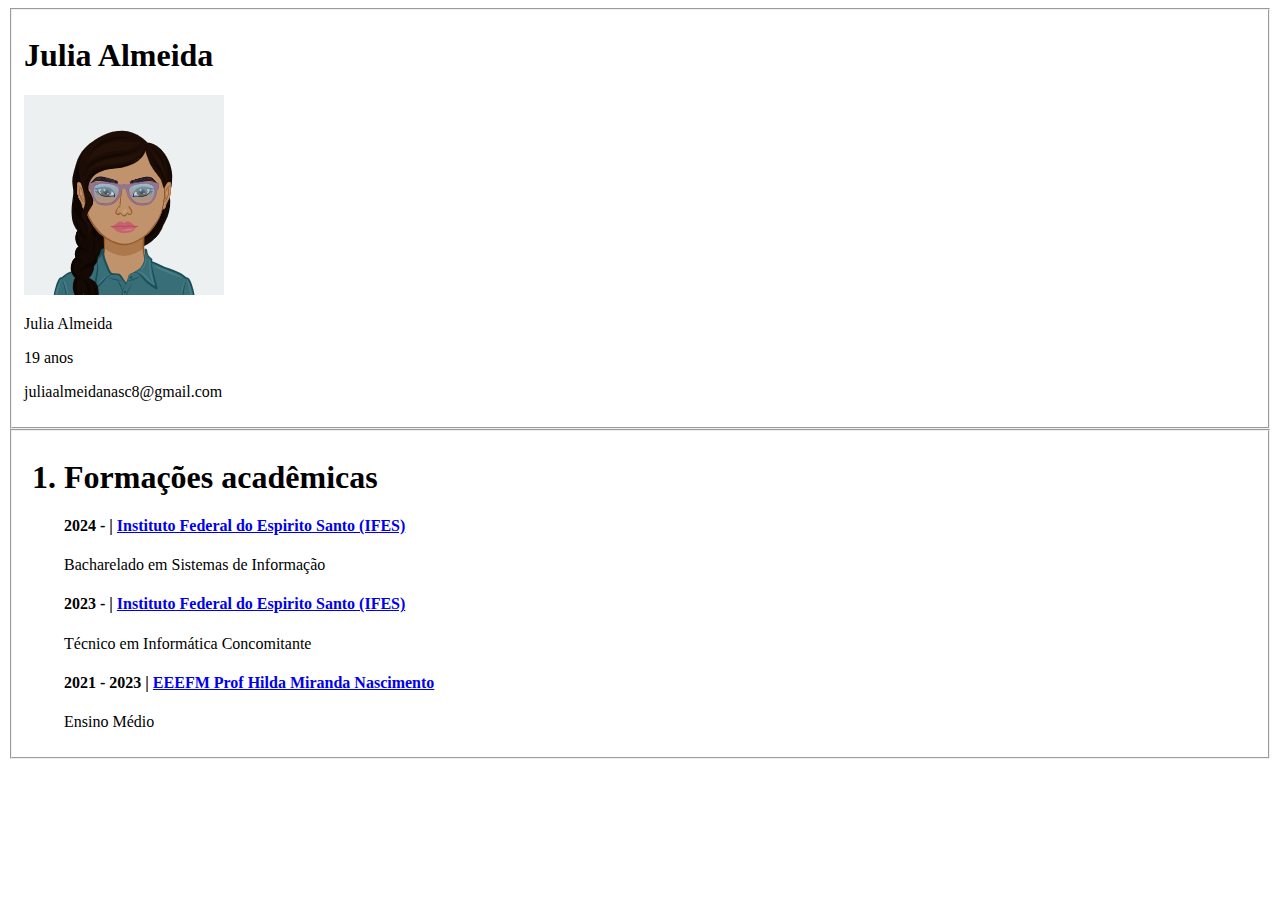
==== index.html @ de50da96 "formação academica e infromações basicas prontas" ====
<!DOCTYPE html>
<html lang="pt-br">
<head>
    <meta charset="UTF-8">
    <meta name="viewport" content="width=device-width, initial-scale=1.0">
    <title>Curriculo</title>
</head>
<body>
    <fieldset>
        <h1>Julia Almeida</h1>
        <aside>
            <img src="AvatarMaker (1).png" alt="img de Julia">
        </aside>
        <article>
            <p>Julia Almeida</p>
            <p>19 anos</p>
            <p>juliaalmeidanasc8@gmail.com</p>
        </article>
    </fieldset>
    <fieldset>
        <ol type="1">
            <h1><li>Formações acadêmicas</li></h1>
            <h4>2024 - | <a href="https://ifes.edu.br/">Instituto Federal do Espirito Santo (IFES)</a></h4>
            <p>Bacharelado em Sistemas de Informação</p>
            <h4>2023 - | <a href="https://ifes.edu.br/">Instituto Federal do Espirito Santo (IFES)</a></h4>
            <p>Técnico em Informática Concomitante</p>
            <h4>2021 - 2023 | <a href="https://www.instagram.com/escolahildamiranda/">EEEFM Prof Hilda Miranda Nascimento</a></h4>
            <p>Ensino Médio</p>
        </ol>
    </fieldset>
</body>
</html>
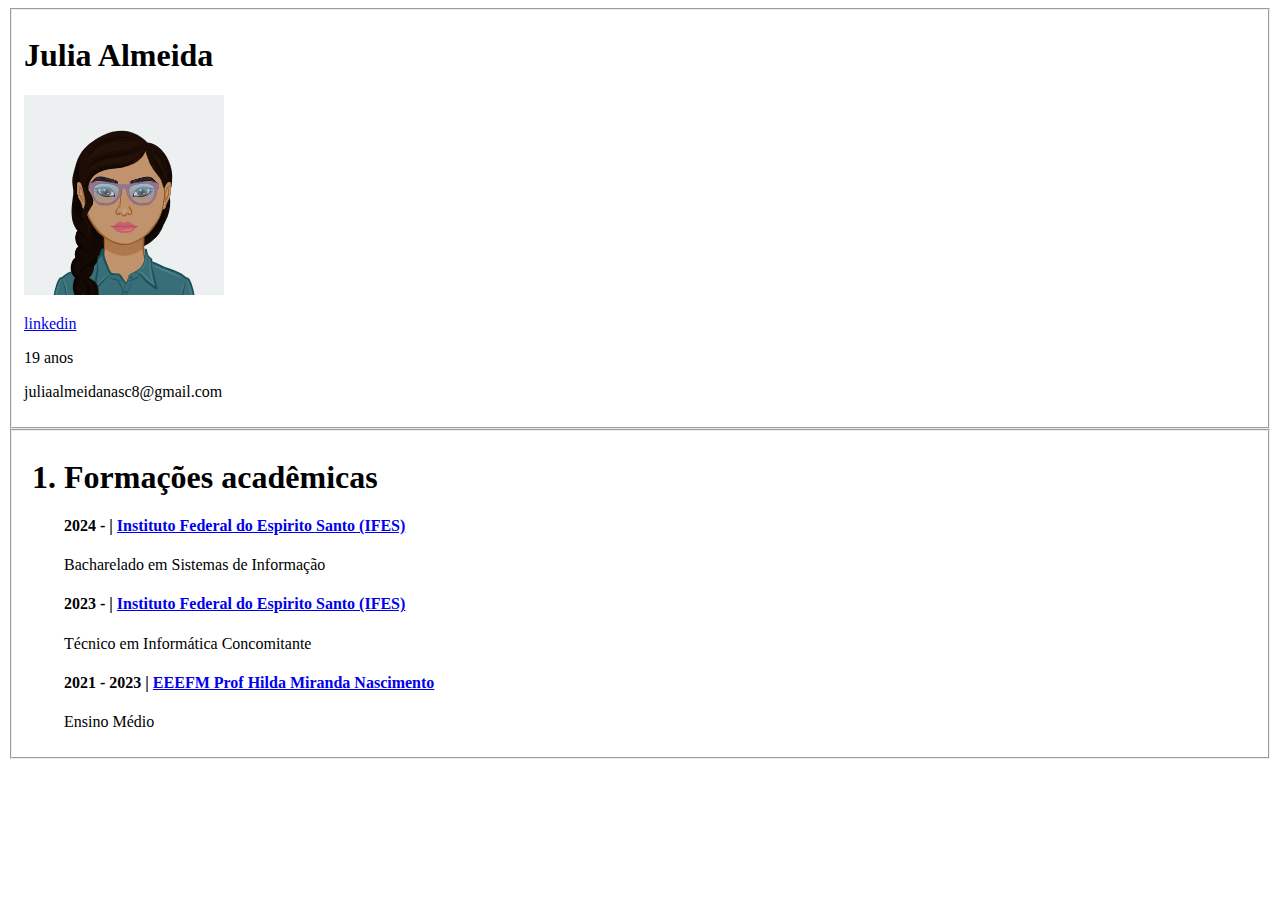
==== commit 77d1ffbc: "adicionado linkedin e titulo para os links" ====
--- a/index.html
+++ b/index.html
@@ -12,7 +12,7 @@
             <img src="AvatarMaker (1).png" alt="img de Julia">
         </aside>
         <article>
-            <p>Julia Almeida</p>
+            <p><a href="https://linkedin.com/in/julia-almeida-nascimento-lopes-33b56529a" title="linkedin">linkedin</a></p>
             <p>19 anos</p>
             <p>juliaalmeidanasc8@gmail.com</p>
         </article>
@@ -20,13 +20,13 @@
     <fieldset>
         <ol type="1">
             <h1><li>Formações acadêmicas</li></h1>
-            <h4>2024 - | <a href="https://ifes.edu.br/">Instituto Federal do Espirito Santo (IFES)</a></h4>
+            <h4>2024 - | <a href="https://ifes.edu.br/" title="Instituto Federal do Espirito Santo">Instituto Federal do Espirito Santo (IFES)</a></h4>
             <p>Bacharelado em Sistemas de Informação</p>
-            <h4>2023 - | <a href="https://ifes.edu.br/">Instituto Federal do Espirito Santo (IFES)</a></h4>
+            <h4>2023 - | <a href="https://ifes.edu.br/" title="Instituto Federal do Espirito Santo">Instituto Federal do Espirito Santo (IFES)</a></h4>
             <p>Técnico em Informática Concomitante</p>
-            <h4>2021 - 2023 | <a href="https://www.instagram.com/escolahildamiranda/">EEEFM Prof Hilda Miranda Nascimento</a></h4>
+            <h4>2021 - 2023 | <a href="https://www.instagram.com/escolahildamiranda/" title="EEEFM Prof Hilda Miranda Nascimento">EEEFM Prof Hilda Miranda Nascimento</a></h4>
             <p>Ensino Médio</p>
         </ol>
     </fieldset>
 </body>
-</html>+</html>
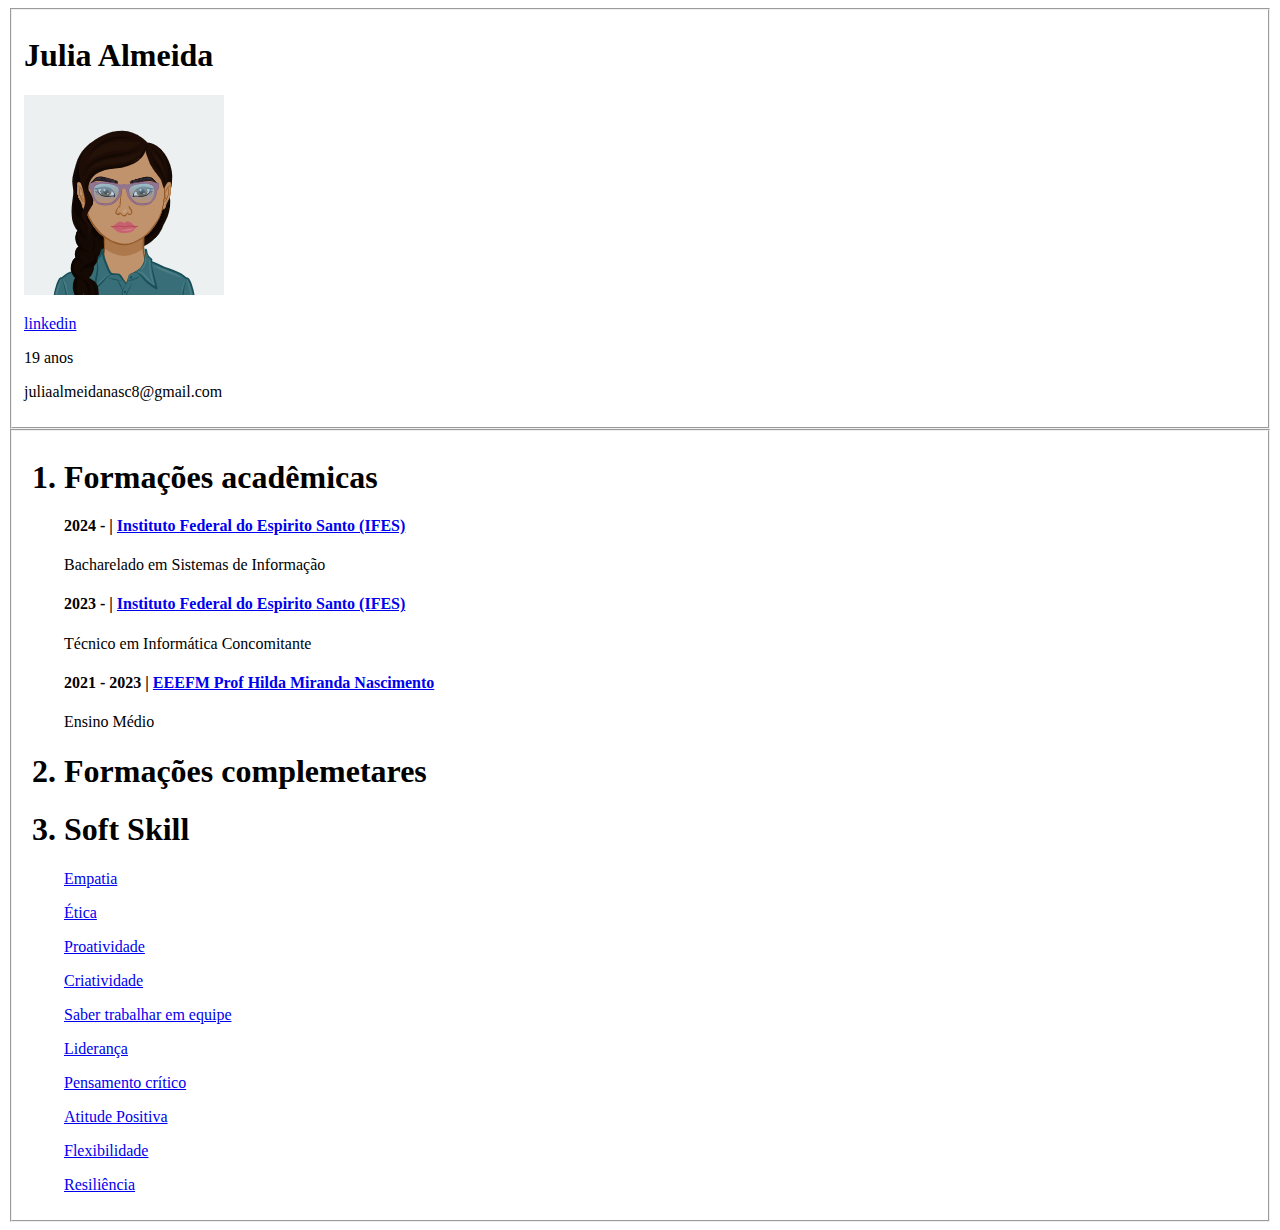
==== commit 6283c910: "Soft Skill adicionado" ====
--- a/index.html
+++ b/index.html
@@ -12,7 +12,7 @@
             <img src="AvatarMaker (1).png" alt="img de Julia">
         </aside>
         <article>
-            <p><a href="https://linkedin.com/in/julia-almeida-nascimento-lopes-33b56529a" title="linkedin">linkedin</a></p>
+            <p><a href="https://linkedin.com/in/julia-almeida-nascimento-lopes-33b56529a" title="Julia Almeida/linkedin">linkedin</a></p>
             <p>19 anos</p>
             <p>juliaalmeidanasc8@gmail.com</p>
         </article>
@@ -26,6 +26,21 @@
             <p>Técnico em Informática Concomitante</p>
             <h4>2021 - 2023 | <a href="https://www.instagram.com/escolahildamiranda/" title="EEEFM Prof Hilda Miranda Nascimento">EEEFM Prof Hilda Miranda Nascimento</a></h4>
             <p>Ensino Médio</p>
+
+            <h1><li>Formações complemetares</li></h1>
+            <p></p>
+
+            <h1><li>Soft Skill</li></h1>
+            <p><a href="https://alana.org.br/glossario/empatia/#:~:text=Ter%20empatia%20significa%20se%20colocar,de%20mundo%20diferentes%20das%20suas." title="Empatia">Empatia</a></p>
+            <p><a href="https://brasilescola.uol.com.br/o-que-e/o-que-e-sociologia/o-que-e-etica.htm" title="Ética">Ética</a></p>
+            <p><a href="https://www.pontotel.com.br/proatividade/" title="Proatividade">Proatividade</a></p>
+            <p><a href="https://www.pontotel.com.br/criatividade-no-trabalho/" title="Criatividade">Criatividade</a></p>
+            <p><a href="https://www.pontotel.com.br/trabalho-em-equipe/" title="Trabalho em equipe">Saber trabalhar em equipe</a></p>
+            <p><a href="https://www.pontotel.com.br/lideranca/" title="Liderança">Liderança</a></p>
+            <p><a href="https://www.pontotel.com.br/pensamento-critico-no-trabalho/" title="Pensamento crítico">Pensamento crítico</a></p>
+            <p><a href="https://www.pontotel.com.br/atitude-positiva/" title="Atitude Positiva">Atitude Positiva</a></p>
+            <p><a href="https://www.pontotel.com.br/flexibilidade-no-trabalho/" title="Flexibilidade">Flexibilidade</a></p>
+            <p><a href="https://www.pontotel.com.br/resiliencia-emocional/" title="Resiliência">Resiliência</a></p>
         </ol>
     </fieldset>
 </body>
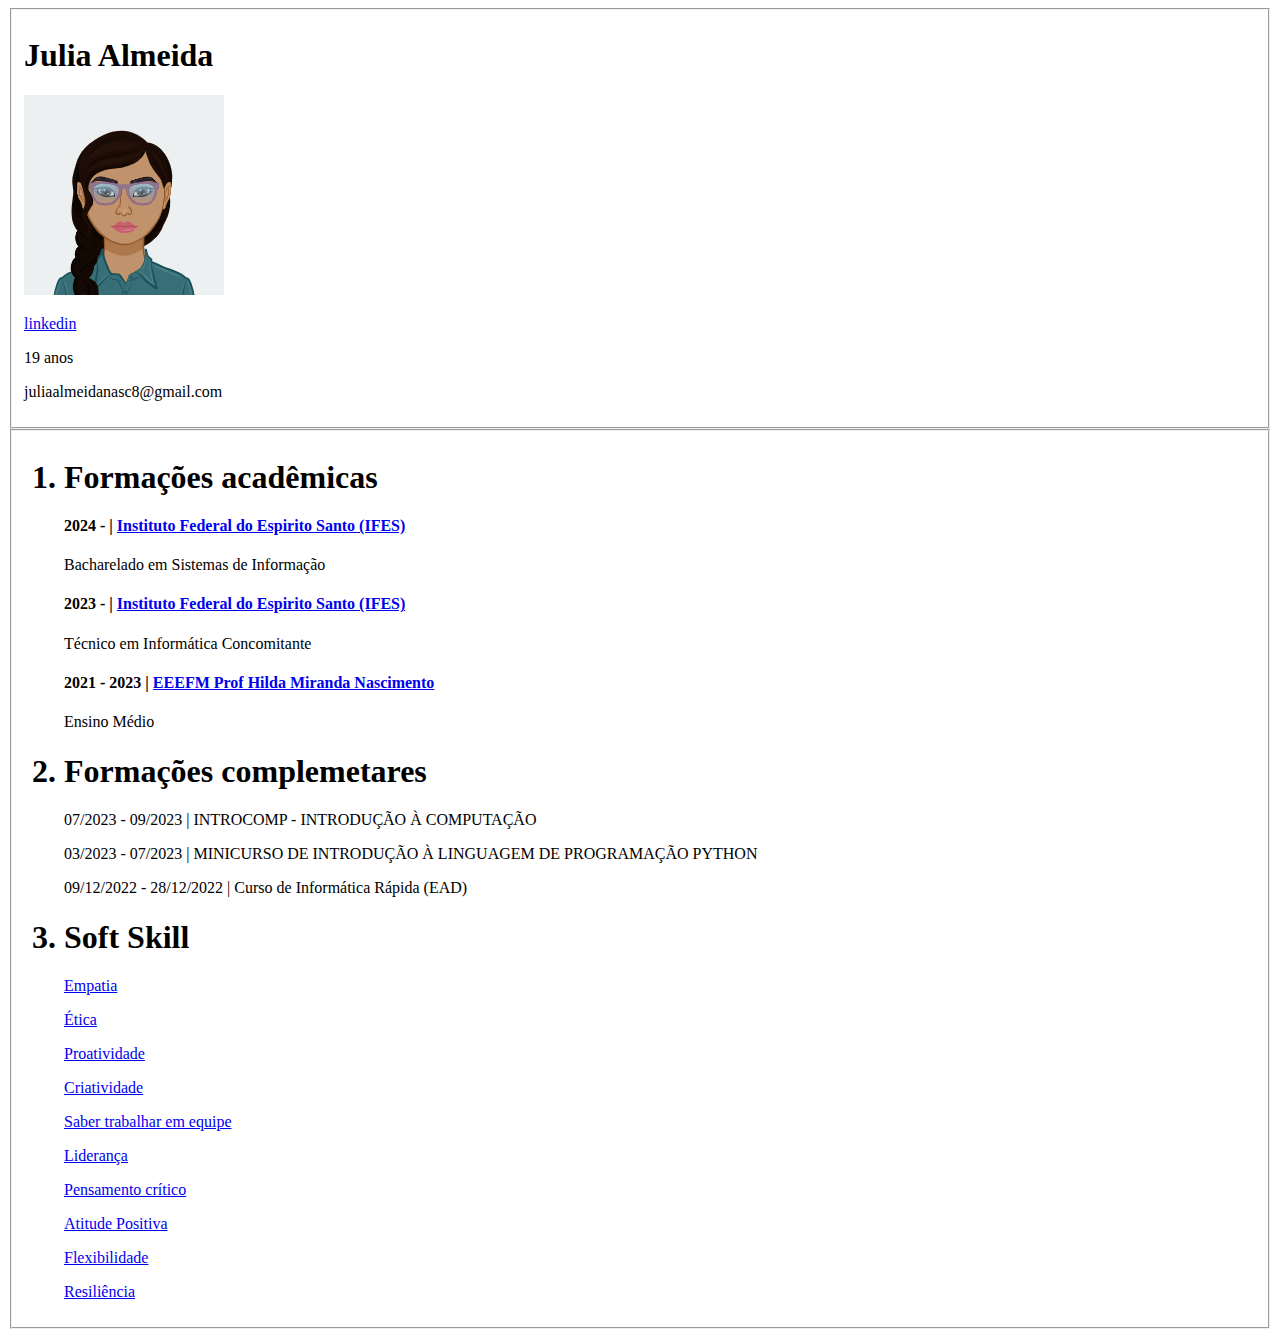
==== commit 91619d21: "Formações complemetares adicionada" ====
--- a/index.html
+++ b/index.html
@@ -28,7 +28,9 @@
             <p>Ensino Médio</p>
 
             <h1><li>Formações complemetares</li></h1>
-            <p></p>
+            <p>07/2023 - 09/2023 | INTROCOMP - INTRODUÇÃO À COMPUTAÇÃO</p>
+            <p>03/2023 - 07/2023 | MINICURSO DE INTRODUÇÃO À LINGUAGEM DE PROGRAMAÇÃO PYTHON</p>
+            <p>09/12/2022 - 28/12/2022 | Curso de Informática Rápida (EAD)</p>
 
             <h1><li>Soft Skill</li></h1>
             <p><a href="https://alana.org.br/glossario/empatia/#:~:text=Ter%20empatia%20significa%20se%20colocar,de%20mundo%20diferentes%20das%20suas." title="Empatia">Empatia</a></p>
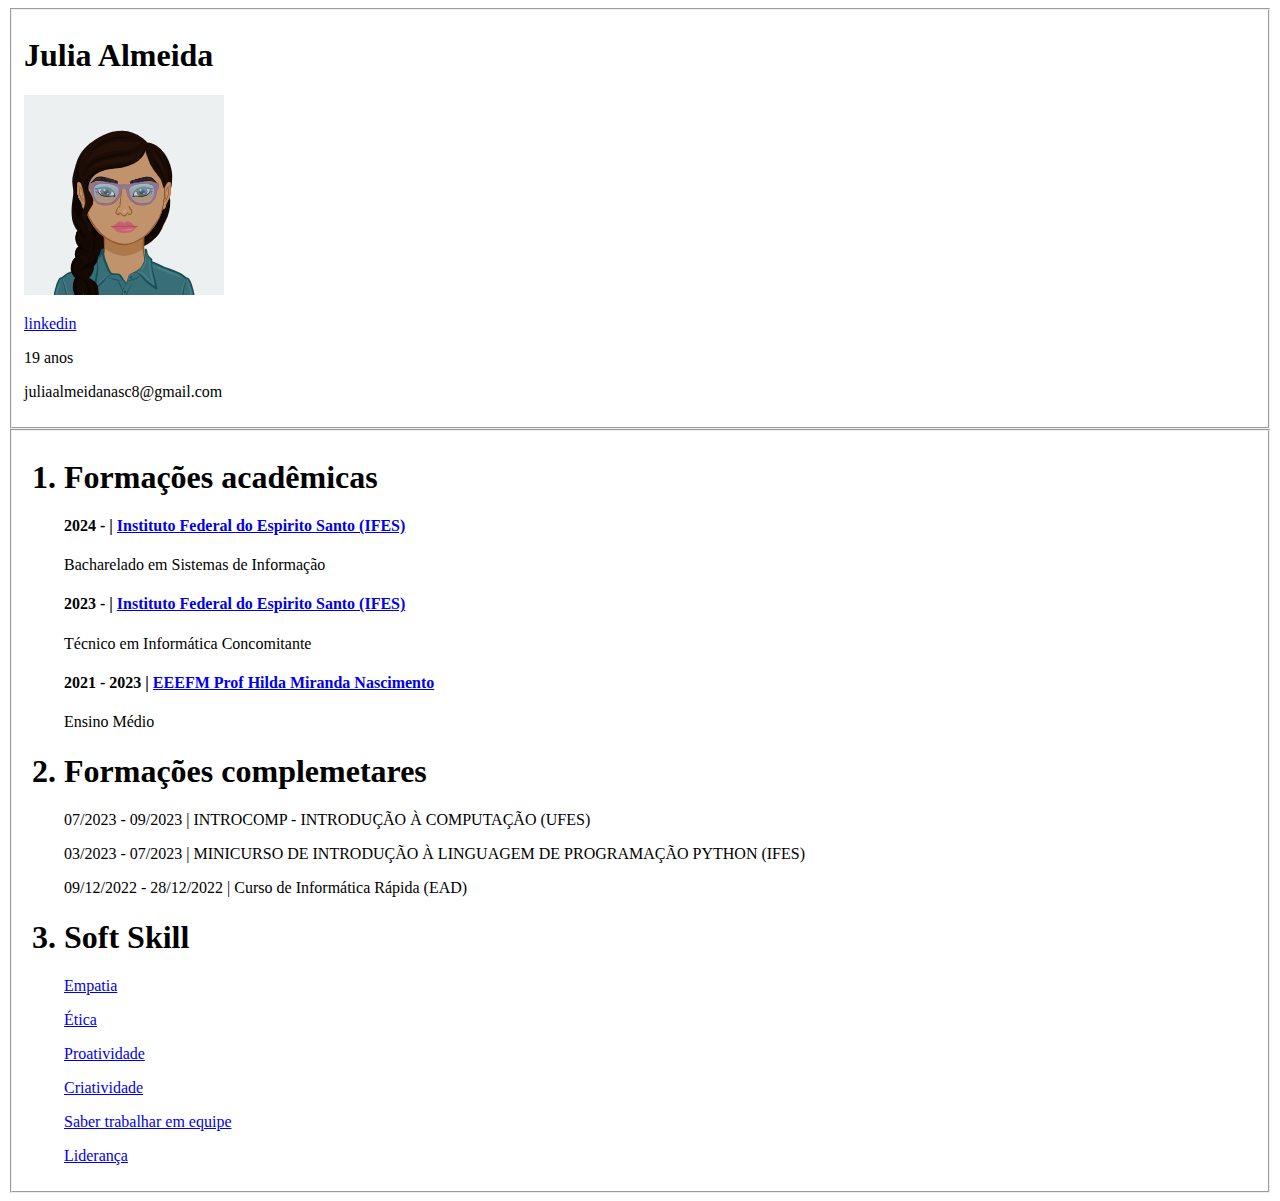
==== commit 0bd8c571: "v1" ====
--- a/index.html
+++ b/index.html
@@ -9,7 +9,7 @@
     <fieldset>
         <h1>Julia Almeida</h1>
         <aside>
-            <img src="AvatarMaker (1).png" alt="img de Julia">
+            <img src="img/avatarmaker.png" alt="img de Julia">
         </aside>
         <article>
             <p><a href="https://linkedin.com/in/julia-almeida-nascimento-lopes-33b56529a" title="Julia Almeida/linkedin">linkedin</a></p>
@@ -19,31 +19,31 @@
     </fieldset>
     <fieldset>
         <ol type="1">
-            <h1><li>Formações acadêmicas</li></h1>
-            <h4>2024 - | <a href="https://ifes.edu.br/" title="Instituto Federal do Espirito Santo">Instituto Federal do Espirito Santo (IFES)</a></h4>
-            <p>Bacharelado em Sistemas de Informação</p>
-            <h4>2023 - | <a href="https://ifes.edu.br/" title="Instituto Federal do Espirito Santo">Instituto Federal do Espirito Santo (IFES)</a></h4>
-            <p>Técnico em Informática Concomitante</p>
-            <h4>2021 - 2023 | <a href="https://www.instagram.com/escolahildamiranda/" title="EEEFM Prof Hilda Miranda Nascimento">EEEFM Prof Hilda Miranda Nascimento</a></h4>
-            <p>Ensino Médio</p>
-
-            <h1><li>Formações complemetares</li></h1>
-            <p>07/2023 - 09/2023 | INTROCOMP - INTRODUÇÃO À COMPUTAÇÃO</p>
-            <p>03/2023 - 07/2023 | MINICURSO DE INTRODUÇÃO À LINGUAGEM DE PROGRAMAÇÃO PYTHON</p>
-            <p>09/12/2022 - 28/12/2022 | Curso de Informática Rápida (EAD)</p>
-
-            <h1><li>Soft Skill</li></h1>
-            <p><a href="https://alana.org.br/glossario/empatia/#:~:text=Ter%20empatia%20significa%20se%20colocar,de%20mundo%20diferentes%20das%20suas." title="Empatia">Empatia</a></p>
-            <p><a href="https://brasilescola.uol.com.br/o-que-e/o-que-e-sociologia/o-que-e-etica.htm" title="Ética">Ética</a></p>
-            <p><a href="https://www.pontotel.com.br/proatividade/" title="Proatividade">Proatividade</a></p>
-            <p><a href="https://www.pontotel.com.br/criatividade-no-trabalho/" title="Criatividade">Criatividade</a></p>
-            <p><a href="https://www.pontotel.com.br/trabalho-em-equipe/" title="Trabalho em equipe">Saber trabalhar em equipe</a></p>
-            <p><a href="https://www.pontotel.com.br/lideranca/" title="Liderança">Liderança</a></p>
-            <p><a href="https://www.pontotel.com.br/pensamento-critico-no-trabalho/" title="Pensamento crítico">Pensamento crítico</a></p>
-            <p><a href="https://www.pontotel.com.br/atitude-positiva/" title="Atitude Positiva">Atitude Positiva</a></p>
-            <p><a href="https://www.pontotel.com.br/flexibilidade-no-trabalho/" title="Flexibilidade">Flexibilidade</a></p>
-            <p><a href="https://www.pontotel.com.br/resiliencia-emocional/" title="Resiliência">Resiliência</a></p>
-        </ol>
+            <article>
+                <h1><li>Formações acadêmicas</li></h1>
+                <h4>2024 - | <a href="https://ifes.edu.br/" title="Instituto Federal do Espirito Santo">Instituto Federal do Espirito Santo (IFES)</a></h4>
+                <p>Bacharelado em Sistemas de Informação</p>
+                <h4>2023 - | <a href="https://ifes.edu.br/" title="Instituto Federal do Espirito Santo">Instituto Federal do Espirito Santo (IFES)</a></h4>
+                <p>Técnico em Informática Concomitante</p>
+                <h4>2021 - 2023 | <a href="https://www.instagram.com/escolahildamiranda/" title="EEEFM Prof Hilda Miranda Nascimento">EEEFM Prof Hilda Miranda Nascimento</a></h4>
+                <p>Ensino Médio</p>
+            </article>
+            <article>
+                <h1><li>Formações complemetares</li></h1>
+                <p>07/2023 - 09/2023 | INTROCOMP - INTRODUÇÃO À COMPUTAÇÃO (UFES)</p>
+                <p>03/2023 - 07/2023 | MINICURSO DE INTRODUÇÃO À LINGUAGEM DE PROGRAMAÇÃO PYTHON (IFES)</p>
+                <p>09/12/2022 - 28/12/2022 | Curso de Informática Rápida (EAD)</p>
+            </article>
+            <article>
+                <h1><li>Soft Skill</li></h1>
+                <p><a href="empatia.html">Empatia</a></p>
+                <p><a href="etica.html">Ética</a></p>
+                <p><a href="proatiividade.html">Proatividade</a></p>
+                <p><a href="criatividade.html">Criatividade</a></p>
+                <p><a href="trabalhoemequipe.html">Saber trabalhar em equipe</a></p>
+                <p><a href="lideranca.html">Liderança</a></p>
+            </article>
+            </ol>
     </fieldset>
 </body>
 </html>
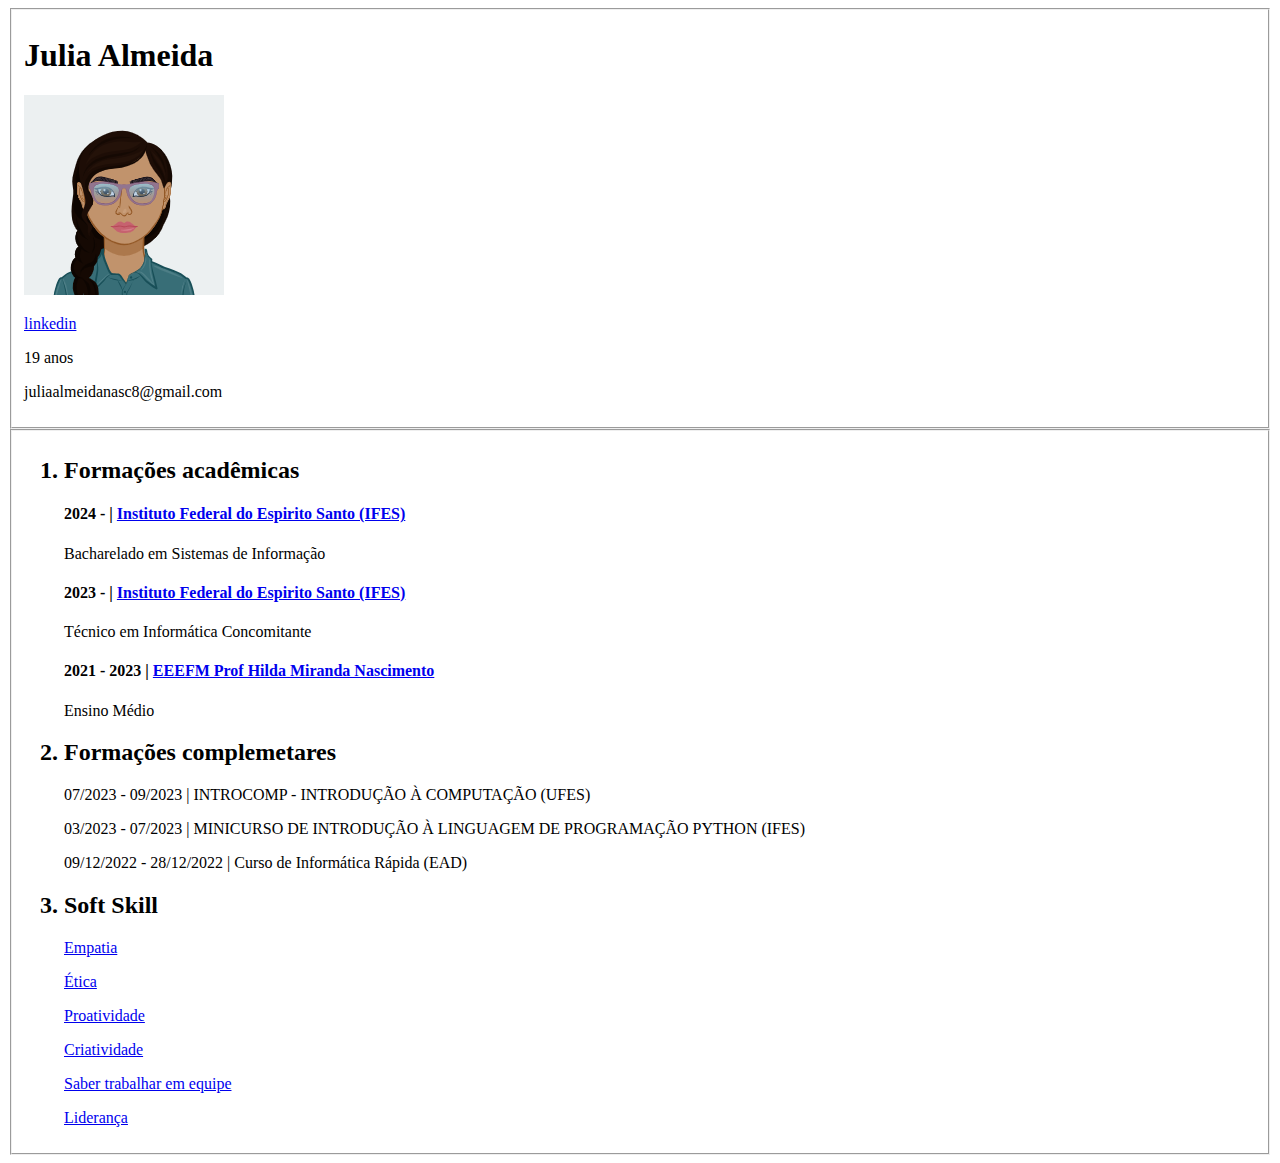
==== commit 9e29abdf: "atualização do index" ====
--- a/index.html
+++ b/index.html
@@ -20,7 +20,7 @@
     <fieldset>
         <ol type="1">
             <article>
-                <h1><li>Formações acadêmicas</li></h1>
+                <h2><li>Formações acadêmicas</li></h2>
                 <h4>2024 - | <a href="https://ifes.edu.br/" title="Instituto Federal do Espirito Santo">Instituto Federal do Espirito Santo (IFES)</a></h4>
                 <p>Bacharelado em Sistemas de Informação</p>
                 <h4>2023 - | <a href="https://ifes.edu.br/" title="Instituto Federal do Espirito Santo">Instituto Federal do Espirito Santo (IFES)</a></h4>
@@ -29,13 +29,13 @@
                 <p>Ensino Médio</p>
             </article>
             <article>
-                <h1><li>Formações complemetares</li></h1>
+                <h2><li>Formações complemetares</li></h2>
                 <p>07/2023 - 09/2023 | INTROCOMP - INTRODUÇÃO À COMPUTAÇÃO (UFES)</p>
                 <p>03/2023 - 07/2023 | MINICURSO DE INTRODUÇÃO À LINGUAGEM DE PROGRAMAÇÃO PYTHON (IFES)</p>
                 <p>09/12/2022 - 28/12/2022 | Curso de Informática Rápida (EAD)</p>
             </article>
             <article>
-                <h1><li>Soft Skill</li></h1>
+                <h2><li>Soft Skill</li></h2>
                 <p><a href="empatia.html">Empatia</a></p>
                 <p><a href="etica.html">Ética</a></p>
                 <p><a href="proatiividade.html">Proatividade</a></p>
